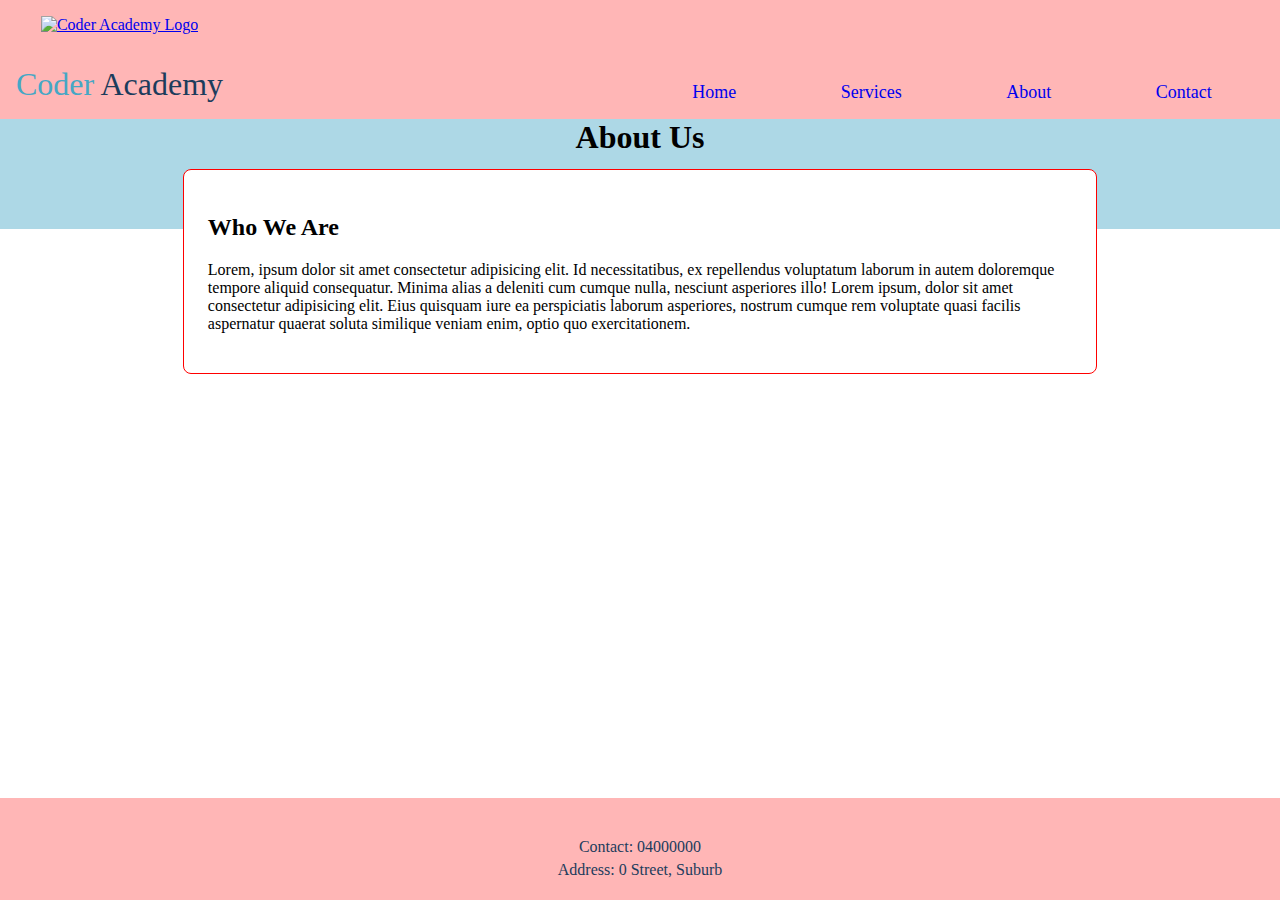
==== pages/about.html @ aace9479 "catching up; completed about page; missed services page" ====
<!DOCTYPE html>
<html lang="en">
  <head>
    <meta charset="UTF-8" />
    <meta name="viewport" content="width=device-width, initial-scale=1.0" />
    <title>Company Portfolio</title>

    <link rel="stylesheet" href="../styles/index.css" />
    <link rel="stylesheet" href="../styles/about.css" />

    <link rel="icon" href="https://coderacademy.edu.au/images/footerLogo.png" />

    <!-- FontAwesome -->
    <link
      rel="stylesheet"
      href="https://cdnjs.cloudflare.com/ajax/libs/font-awesome/6.5.2/css/all.min.css"
      integrity="sha512-SnH5WK+bZxgPHs44uWIX+LLJAJ9/2PkPKZ5QiAj6Ta86w+fsb2TkcmfRyVX3pBnMFcV7oQPJkl9QevSCWr3W6A=="
      crossorigin="anonymous"
      referrerpolicy="no-referrer"
    />
  </head>
  <body>
    <div>
      <header>
        <div class="logo-name">
          <a href="#">
            <img
              src="https://coderacademy.edu.au/images/footerLogo.png"
              alt="Coder Academy Logo"
            />
          </a>
          <p class="name">
            <span class="coder-text">Coder</span>
            <span class="academy-text">Academy</span>
          </p>
        </div>
        <nav id="nav-items">
          <a href="../index.html">Home</a>
          <a href="./services.html">Services</a>
          <a href="#">About</a>
          <a href="./contact.html">Contact</a>
        </nav>
      </header>
      <main>
        <section>
          <h1 class="heading">About Us</h1>
          <div class="description">
            <h2>Who We Are</h2>
            <p>
              Lorem, ipsum dolor sit amet consectetur adipisicing elit. Id
              necessitatibus, ex repellendus voluptatum laborum in autem
              doloremque tempore aliquid consequatur. Minima alias a deleniti
              cum cumque nulla, nesciunt asperiores illo! Lorem ipsum, dolor sit
              amet consectetur adipisicing elit. Eius quisquam iure ea
              perspiciatis laborum asperiores, nostrum cumque rem voluptate
              quasi facilis aspernatur quaerat soluta similique veniam enim,
              optio quo exercitationem.
            </p>
          </div>
        </section>
      </main>
    </div>
    <footer>
      <div class="social-media">
        <a href="https://www.linkedin.com" target="_blank">
          <i class="fa-brands fa-linkedin"></i>
        </a>
        <a href="https://www.github.com" target="_blank">
          <i class="fa-brands fa-github"></i>
        </a>
        <a href="https://www.facebook.com" target="_blank">
          <i class="fa-brands fa-facebook"></i>
        </a>
      </div>
      <div class="info">
        <p>Contact: 04000000</p>
        <p>Address: 0 Street, Suburb</p>
      </div>
    </footer>
  </body>
</html>
---- styles/index.css ----
:root {
    --primary-color: #ffb6b6;
    --secondary-color: #d9d9d9:
    --primary-background: #a5a5a5;
}
/* root refers to the <html> tag / the root of the file. using "*" means global? */


body {
    margin: 0;
    /* ^^ resets default margin. do i need units on this margin? 0 or 0px or 0% etc? */
    min-height: 100dvh;
    display: flex;
    flex-direction: column;
    justify-content: space-between;
}

header {
    background-color: var(--primary-color);
    text-align: center;
    padding: 16px;
    /* ^^ usually use multiples of 4px */
}

.logo-name a img {
    height: 40px;
}

.name {
    font-size: 32px;
}

.coder-text {
    color: #45A7C5;
}

.academy-text {
    color: #1C3C5C;
}

#nav-items {
    width: 100%;
    display: flex;
    justify-content: space-around;
    font-size: 18px;

}

#nav-items a {
    text-decoration: none;
}


footer {
    background-color: var(--primary-color);
    text-align: center;
    padding: 16px;
}

.social-media {
    display: flex;
    justify-content: space-around;
    margin-bottom: 24px;
    /* ^^ conventional to use margin-bottom rather than margin-top, as in pushing up from the bottom rather than pushing down from the top? check this */
}

.social-media a i {
    font-size: 24px;
    /* the fontawesome icons are fonts! so use font-size */
    color: #1C3C5C;
}

.info {
    color: #1C3C5C;
    
}

.info p {
    margin: 5px 0;
    /* 5px for top and bottom; 0(? or default?) for left and right. 0 is a keyword or means 0px? */
}

@media screen and (min-width: 600px) {
    header {
        display: flex;
        align-items: flex-end;
        justify-content: space-between;
    }

    .name {
        margin-bottom: 0;
    }

    #nav-items {
        width: 50%;
    }

    .social-media {
        width: 50%;
        margin-left: auto;
        margin-right: auto;
    }
    
}
---- styles/about.css ----
section {
    display: grid;
    grid-template-columns: 1fr 5fr 1fr;
    grid-template-rows: 50px 60px 1fr;
    /* ^^ 1fr means it takes up the remaining space? px=absolute. fr=relative */
}

.heading {
    background-color: lightblue;
    grid-column: 1 / -1;
    /* ^^ -1 means to the last column */
    grid-row: 1 / 3;
    text-align: center;
    margin: 0;
}

.description {
    background-color: white;
    border: 1px solid red;
    padding: 24px;
    border-radius: 8px;

    grid-column: 2 / 3;
    grid-row: 2 / -1;
}
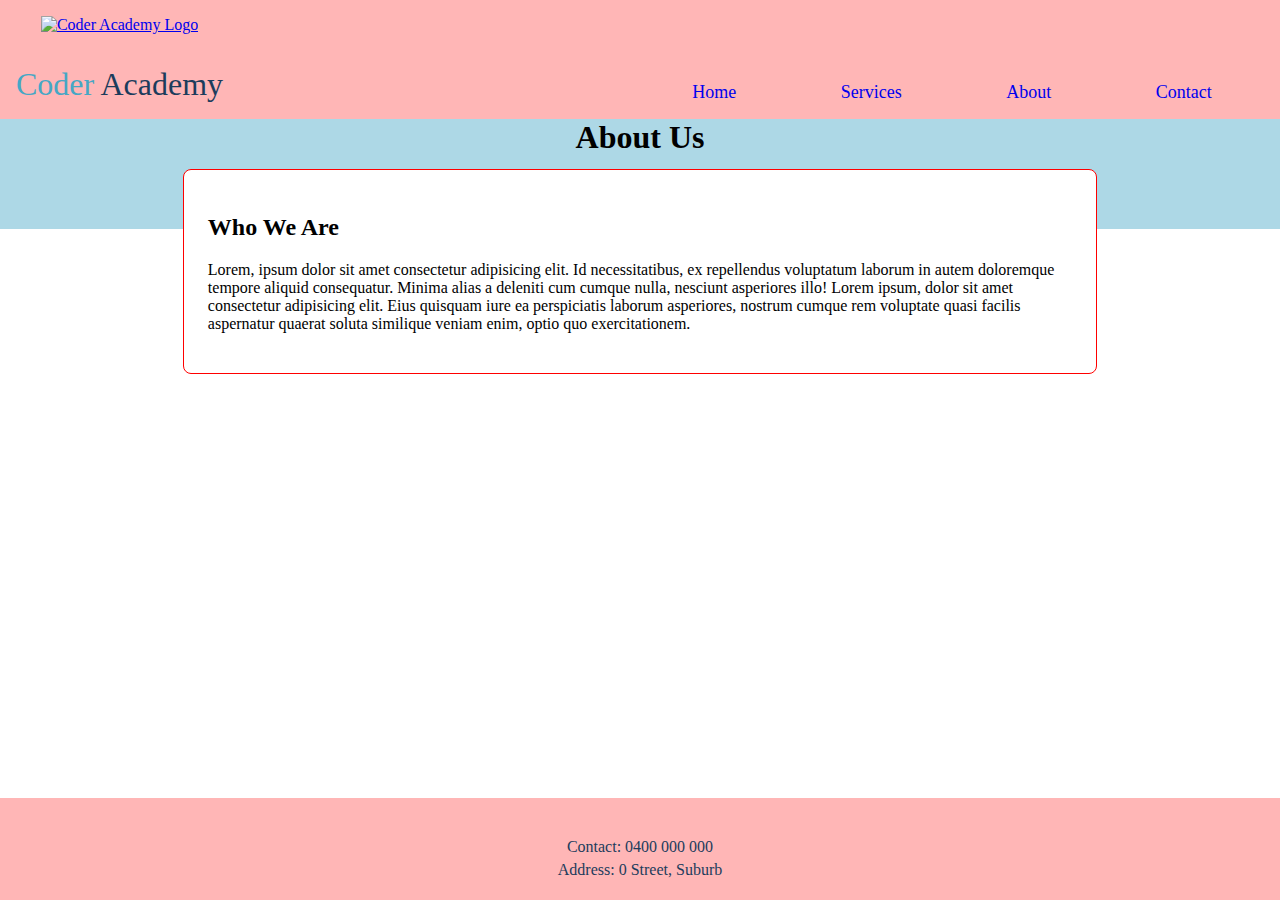
==== commit d21e8504: "all caught up; complete contact page" ====
--- a/pages/about.html
+++ b/pages/about.html
@@ -10,7 +10,7 @@
 
     <link rel="icon" href="https://coderacademy.edu.au/images/footerLogo.png" />
 
-    <!-- FontAwesome -->
+    <!-- Font Awesome vv -->
     <link
       rel="stylesheet"
       href="https://cdnjs.cloudflare.com/ajax/libs/font-awesome/6.5.2/css/all.min.css"
@@ -23,7 +23,7 @@
     <div>
       <header>
         <div class="logo-name">
-          <a href="#">
+          <a href="../index.html">
             <img
               src="https://coderacademy.edu.au/images/footerLogo.png"
               alt="Coder Academy Logo"
@@ -60,6 +60,7 @@
         </section>
       </main>
     </div>
+    <!-- ^^ we put header and main into one div (a single child to the body) to avoid a gap between them, bc we declared (and want to override) "justify-content: space-between;" for the body div. i guess this means space-between isn't inherited by grandchildren -->
     <footer>
       <div class="social-media">
         <a href="https://www.linkedin.com" target="_blank">
@@ -73,7 +74,7 @@
         </a>
       </div>
       <div class="info">
-        <p>Contact: 04000000</p>
+        <p>Contact: 0400 000 000</p>
         <p>Address: 0 Street, Suburb</p>
       </div>
     </footer>
--- a/styles/about.css
+++ b/styles/about.css
@@ -1,25 +1,26 @@
 section {
-    display: grid;
-    grid-template-columns: 1fr 5fr 1fr;
-    grid-template-rows: 50px 60px 1fr;
-    /* ^^ 1fr means it takes up the remaining space? px=absolute. fr=relative */
+  display: grid;
+  grid-template-columns: 1fr 5fr 1fr;
+  grid-template-rows: 50px 60px 1fr;
+  /* ^^ 1fr means it takes up the remaining space. px=absolute units. fr=relative units */
 }
 
 .heading {
-    background-color: lightblue;
-    grid-column: 1 / -1;
-    /* ^^ -1 means to the last column */
-    grid-row: 1 / 3;
-    text-align: center;
-    margin: 0;
+  background-color: lightblue;
+  grid-column: 1 / -1;
+  /* ^^ -1 means to the last column. also... indexing from 1? */
+  grid-row: 1 / 3;
+  text-align: center;
+  margin: 0;
+  /* ^^ margin = 0 to avoid gap between header and main */
 }
 
 .description {
-    background-color: white;
-    border: 1px solid red;
-    padding: 24px;
-    border-radius: 8px;
+  background-color: white;
+  border: 1px solid red;
+  padding: 24px;
+  border-radius: 8px;
 
-    grid-column: 2 / 3;
-    grid-row: 2 / -1;
-}+  grid-column: 2 / 3;
+  grid-row: 2 / -1;
+}
